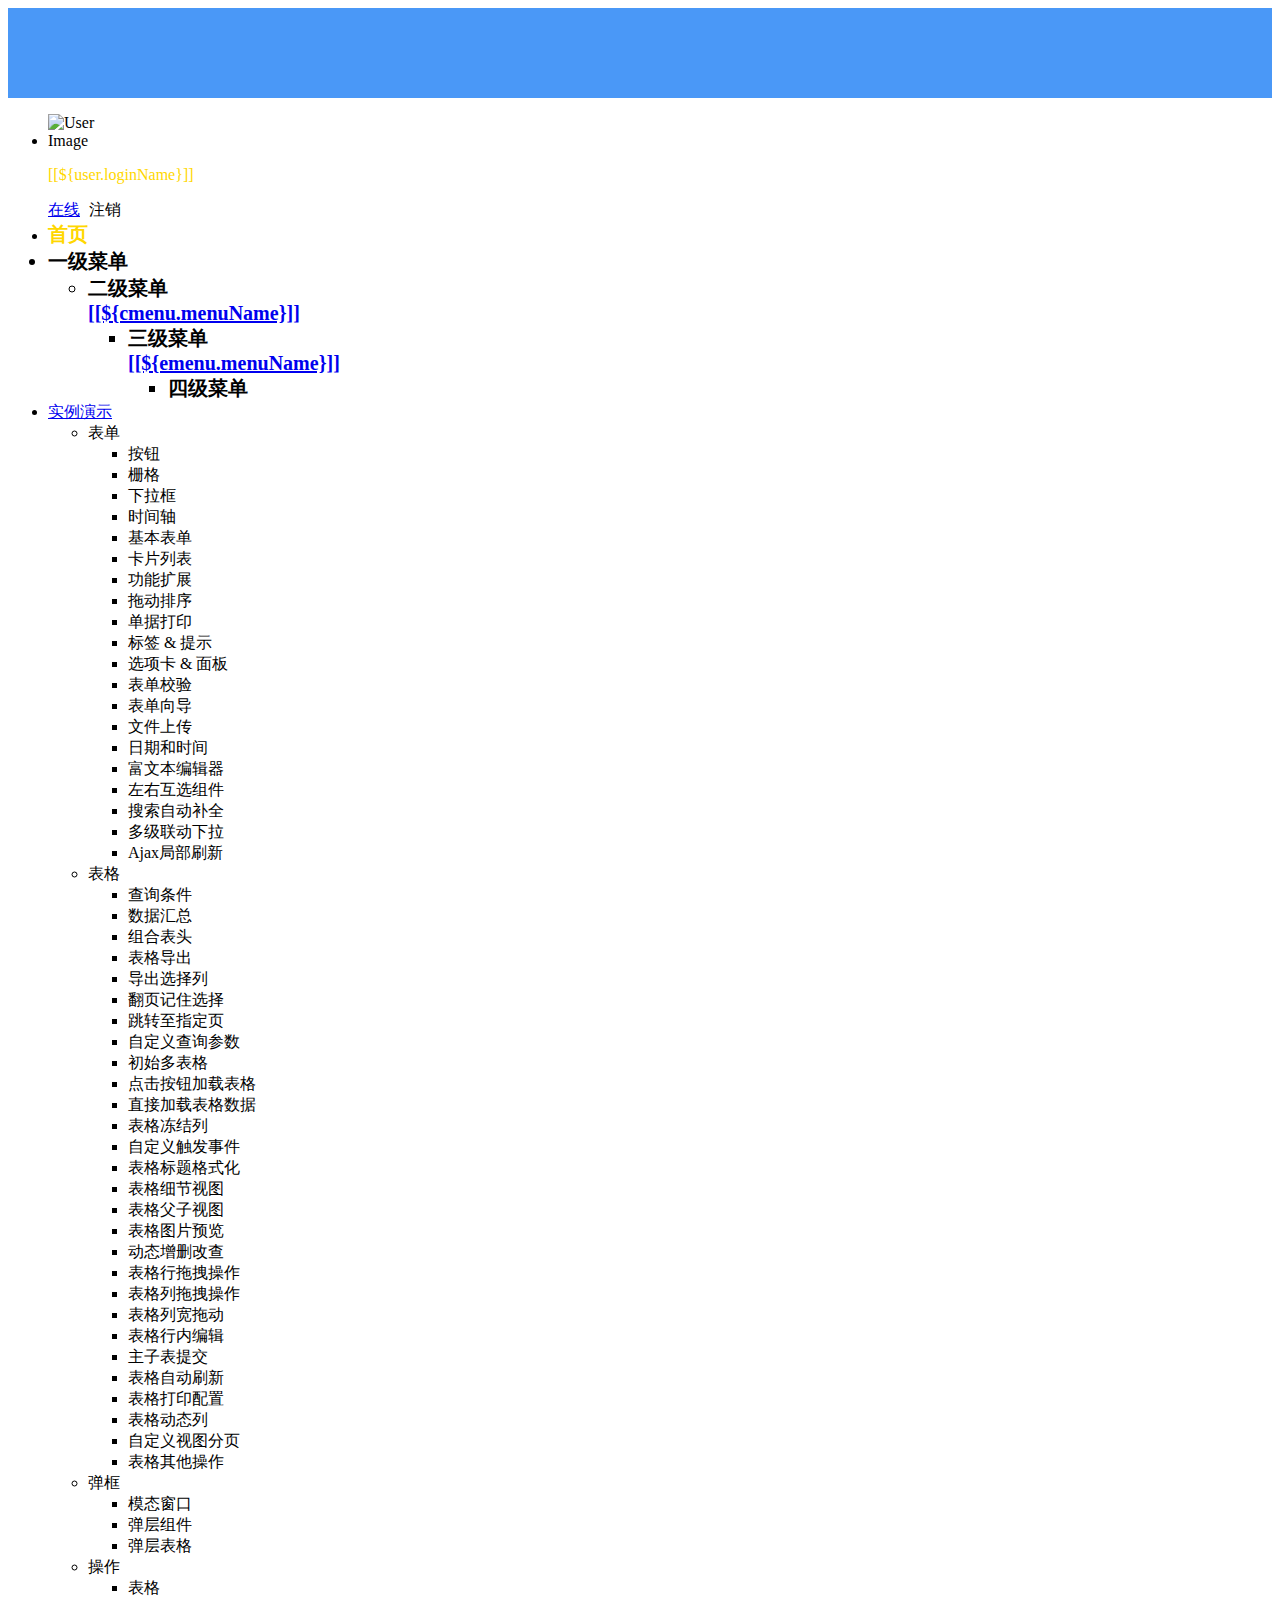
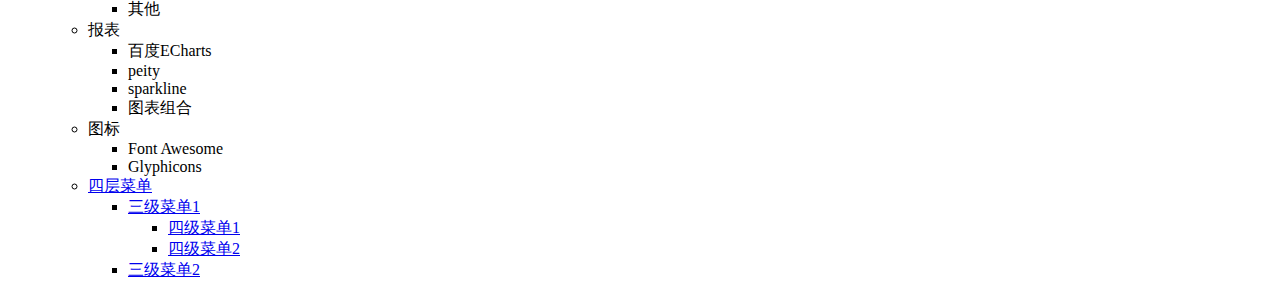
==== ruoyi-admin/src/main/resources/templates/index.html @ 4dd1c165 "改侧边栏样式" ====
<!DOCTYPE html>
<html lang="zh" xmlns:th="http://www.thymeleaf.org">
<head>
    <meta charset="utf-8">
    <meta name="viewport" content="width=device-width, initial-scale=1.0">
    <meta name="renderer" content="webkit">
    <title>海淀区管线综合管理平台首页</title>
    <!-- 避免IE使用兼容模式 -->
    <meta http-equiv="X-UA-Compatible" content="IE=edge">
    <link th:href="@{favicon.ico}" rel="shortcut icon"/>
    <link th:href="@{/css/bootstrap.min.css}" rel="stylesheet"/>
    <link th:href="@{/css/jquery.contextMenu.min.css}" rel="stylesheet"/>
    <link th:href="@{/css/font-awesome.min.css}" rel="stylesheet"/>
    <link th:href="@{/css/animate.min.css}" rel="stylesheet"/>
    <link th:href="@{/css/style.min.css}" rel="stylesheet"/>
    <link th:href="@{/css/skins.css}" rel="stylesheet"/>
    <link th:href="@{/ruoyi/css/ry-ui.css?v=4.7.0}" rel="stylesheet"/>
    <style>
        body.fixed-sidebar .navbar-static-side, body.canvas-menu .navbar-static-side {
            width: 280px;
        }

        .navbar, .skin-blue .navbar {
            background-color: #4A98F7;
        }

        .theme-dark .user-panel {
            background-color: #4A98F7;
        }

        .theme-dark .navbar-static-side {
            background-color: #4A98F7;
        }

        .menuItem > i{
            font-size: 18px;
            color: #f0f0f0;
        }

        .sidebar-collapse .user-panel .image > img {
            width: 80px;
            max-width: 80px;
            height: 80px;
        }

        .sidebar-collapse .user-panel > .info {
            left: 117px;
            top: 30px;
        }

        .theme-dark .nav:not(.navbar-toolbar) > li.active {
            background: #4A98F7;
        }

        .theme-dark .navbar-default .nav > li > a:hover, .theme-dark .navbar-default .nav > li > a:focus {
            background: #ffd700;
        }

        .text-success {
            color: #32d732;
        }
        #page-wrapper{
            margin-left:275px!important;
            width: 86%!important;
        }
    </style>
</head>
<body class="fixed-sidebar full-height-layout gray-bg" th:classappend="${isMobile} ? 'canvas-menu'"
      style="overflow: hidden">
<div id="wrapper">
    <div class="row border-bottom" style="border-bottom : 0px solid #e7eaec!important">
        <nav class="navbar navbar-static-top" role="navigation" style="margin-bottom: 0; height: 90px">
            <div class="navbar-header">
                <img th:src="@{/img/gxzhglxt.png}" style="margin: 26px 0px 26px 18px">
                <!--				<p class="text-primary">管线综合管理系统</p>-->
                <!--				<a class="navbar-minimalize minimalize-styl-2" style="color:#FFF;" href="#" title="收起菜单">-->
                <!--					<i class="fa fa-bars"></i>-->
                <!--				</a>-->
            </div>
            <ul class="nav navbar-top-links navbar-right welcome-message" style="display: none">
                <!--                    <li><a data-toggle="tooltip" data-trigger="hover" data-placement="bottom" title="开发文档" href="http://doc.ruoyi.vip/ruoyi" target="_blank"><i class="fa fa-question-circle"></i> 文档</a></li>-->
                <li><a data-toggle="tooltip" data-trigger="hover" data-placement="bottom" title="锁定屏幕" href="#"
                       id="lockScreen"><i class="fa fa-lock"></i> 锁屏</a></li>
                <li><a data-toggle="tooltip" data-trigger="hover" data-placement="bottom" title="全屏显示" href="#"
                       id="fullScreen"><i class="fa fa-arrows-alt"></i> 全屏</a></li>
                <li class="dropdown user-menu">
                    <a href="javascript:void(0)" class="dropdown-toggle" data-hover="dropdown">
                        <img th:src="(${#strings.isEmpty(user.avatar)}) ? @{/img/profile.jpg} : @{${user.avatar}}"
                             th:onerror="this.src='img/profile.jpg'" class="user-image">
                        <span class="hidden-xs">[[${#strings.defaultString(user.userName, '-')}]]</span>
                    </a>
                    <ul class="dropdown-menu">
                        <li class="mt5">
                            <a th:href="@{/system/user/profile}" class="menuItem noactive">
                                <i class="fa fa-user"></i> 个人中心</a>
                        </li>
                        <li>
                            <a onclick="resetPwd()">
                                <i class="fa fa-key"></i> 修改密码</a>
                        </li>
                        <li>
                            <a onclick="switchSkin()">
                                <i class="fa fa-dashboard"></i> 切换主题</a>
                        </li>
                        <li>
                            <a onclick="toggleMenu()">
                                <i class="fa fa-toggle-off"></i> 横向菜单</a>
                        </li>
                        <li class="divider"></li>
                        <li>
                            <a th:href="@{logout}">
                                <i class="fa fa-sign-out"></i> 退出登录</a>
                        </li>
                    </ul>
                </li>
            </ul>
        </nav>
    </div>
    <!--左侧导航开始-->
    <nav class="navbar-default navbar-static-side" role="navigation">
        <div class="nav-close">
            <i class="fa fa-times-circle"></i>
        </div>
        <!--        <a th:href="@{/index}">-->
        <!--            <li class="logo hidden-xs">-->
        <!--                <span class="logo-lg">管线综合管理系统</span>-->
        <!--            </li>-->
        <!--         </a>-->
        <div class="sidebar-collapse">
            <ul class="nav" id="side-menu">
                <li>
                    <div class="user-panel">
                        <a class="menuItem noactive" title="个人中心" th:href="@{/system/user/profile}">
                            <div class="hide" th:text="个人中心"></div>
                            <div class="pull-left image">
                                <img th:src="(${#strings.isEmpty(user.avatar)}) ? @{/img/profile.jpg} : @{${user.avatar}}"
                                     th:onerror="this.src='img/profile.jpg'" class="img-circle" alt="User Image">
                            </div>
                        </a>
                        <div class="pull-left info" style="font-size: 16px">
                            <p style="color: #ffd700">[[${user.loginName}]]</p>
                            <a href="#"><i class="fa fa-circle text-success"></i> 在线</a>
                            <a th:href="@{logout}" style="padding-left:5px;"><i class="fa fa-sign-out text-danger"></i>
                                注销</a>
                        </div>
                    </div>
                </li>
                <li>
                    <a class="menuItem" th:href="@{/hdsw}"><i class="fa fa-home"></i> <span class="nav-label"
                                                                                            style="font: bold 20px  'Microsoft YaHei';color: #ffd700">首页</span>
                    </a>
                </li>
                <li th:each="menu : ${menus}" style="font: bold 20px  'Microsoft YaHei';">
                    <a th:class="@{${!#strings.isEmpty(menu.url) && menu.url != '#'} ? ${menu.target}}"
                       th:href="@{${#strings.isEmpty(menu.url)} ? |#| : ${menu.url}}"
                       th:data-refresh="${menu.isRefresh == '0'}">
                        <i class="fa fa-bar-chart-o" th:class="${menu.icon}"></i>
                        <span class="nav-label" th:text="${menu.menuName}">一级菜单</span>
                        <span th:class="${#strings.isEmpty(menu.url) || menu.url == '#'} ? |fa arrow|"></span>
                    </a>
                    <ul class="nav nav-second-level collapse">
                        <li th:each="cmenu : ${menu.children}">
                            <a th:if="${#lists.isEmpty(cmenu.children)}"
                               th:class="${#strings.isEmpty(cmenu.target)} ? |menuItem| : ${cmenu.target}"
                               th:utext="${cmenu.menuName}" th:href="@{${cmenu.url}}"
                               th:data-refresh="${cmenu.isRefresh == '0'}">二级菜单</a>
                            <a th:if="${not #lists.isEmpty(cmenu.children)}" href="#">[[${cmenu.menuName}]]<span
                                    class="fa arrow"></span></a>
                            <ul th:if="${not #lists.isEmpty(cmenu.children)}" class="nav nav-third-level">
                                <li th:each="emenu : ${cmenu.children}">
                                    <a th:if="${#lists.isEmpty(emenu.children)}"
                                       th:class="${#strings.isEmpty(emenu.target)} ? |menuItem| : ${emenu.target}"
                                       th:text="${emenu.menuName}" th:href="@{${emenu.url}}"
                                       th:data-refresh="${emenu.isRefresh == '0'}">三级菜单</a>
                                    <a th:if="${not #lists.isEmpty(emenu.children)}" href="#">[[${emenu.menuName}]]<span
                                            class="fa arrow"></span></a>
                                    <ul th:if="${not #lists.isEmpty(emenu.children)}" class="nav nav-four-level">
                                        <li th:each="fmenu : ${emenu.children}"><a
                                                th:if="${#lists.isEmpty(fmenu.children)}"
                                                th:class="${#strings.isEmpty(fmenu.target)} ? |menuItem| : ${fmenu.target}"
                                                th:text="${fmenu.menuName}" th:href="@{${fmenu.url}}"
                                                th:data-refresh="${fmenu.isRefresh == '0'}">四级菜单</a></li>
                                    </ul>
                                </li>
                            </ul>
                        </li>
                    </ul>
                </li>
                <li th:if="${demoEnabled}">
                    <a href="#"><i class="fa fa-desktop"></i><span class="nav-label">实例演示</span><span
                            class="fa arrow"></span></a>
                    <ul class="nav nav-second-level collapse">
                        <li><a>表单<span class="fa arrow"></span></a>
                            <ul class="nav nav-third-level">
                                <li><a class="menuItem" th:href="@{/demo/form/button}">按钮</a></li>
                                <li><a class="menuItem" th:href="@{/demo/form/grid}">栅格</a></li>
                                <li><a class="menuItem" th:href="@{/demo/form/select}">下拉框</a></li>
                                <li><a class="menuItem" th:href="@{/demo/form/timeline}">时间轴</a></li>
                                <li><a class="menuItem" th:href="@{/demo/form/basic}">基本表单</a></li>
                                <li><a class="menuItem" th:href="@{/demo/form/cards}">卡片列表</a></li>
                                <li><a class="menuItem" th:href="@{/demo/form/jasny}">功能扩展</a></li>
                                <li><a class="menuItem" th:href="@{/demo/form/sortable}">拖动排序</a></li>
                                <li><a class="menuItem" th:href="@{/demo/form/invoice}">单据打印</a></li>
                                <li><a class="menuItem" th:href="@{/demo/form/labels_tips}">标签 & 提示</a></li>
                                <li><a class="menuItem" th:href="@{/demo/form/tabs_panels}">选项卡 & 面板</a></li>
                                <li><a class="menuItem" th:href="@{/demo/form/validate}">表单校验</a></li>
                                <li><a class="menuItem" th:href="@{/demo/form/wizard}">表单向导</a></li>
                                <li><a class="menuItem" th:href="@{/demo/form/upload}">文件上传</a></li>
                                <li><a class="menuItem" th:href="@{/demo/form/datetime}">日期和时间</a></li>
                                <li><a class="menuItem" th:href="@{/demo/form/summernote}">富文本编辑器</a></li>
                                <li><a class="menuItem" th:href="@{/demo/form/duallistbox}">左右互选组件</a></li>
                                <li><a class="menuItem" th:href="@{/demo/form/autocomplete}">搜索自动补全</a></li>
                                <li><a class="menuItem" th:href="@{/demo/form/cxselect}">多级联动下拉</a></li>
                                <li><a class="menuItem" th:href="@{/demo/form/localrefresh}">Ajax局部刷新</a></li>
                            </ul>
                        </li>
                        <li><a>表格<span class="fa arrow"></span></a>
                            <ul class="nav nav-third-level">
                                <li><a class="menuItem" th:href="@{/demo/table/search}">查询条件</a></li>
                                <li><a class="menuItem" th:href="@{/demo/table/footer}">数据汇总</a></li>
                                <li><a class="menuItem" th:href="@{/demo/table/groupHeader}">组合表头</a></li>
                                <li><a class="menuItem" th:href="@{/demo/table/export}">表格导出</a></li>
                                <li><a class="menuItem" th:href="@{/demo/table/exportSelected}">导出选择列</a></li>
                                <li><a class="menuItem" th:href="@{/demo/table/remember}">翻页记住选择</a></li>
                                <li><a class="menuItem" th:href="@{/demo/table/pageGo}">跳转至指定页</a></li>
                                <li><a class="menuItem" th:href="@{/demo/table/params}">自定义查询参数</a></li>
                                <li><a class="menuItem" th:href="@{/demo/table/multi}">初始多表格</a></li>
                                <li><a class="menuItem" th:href="@{/demo/table/button}">点击按钮加载表格</a></li>
                                <li><a class="menuItem" th:href="@{/demo/table/data}">直接加载表格数据</a></li>
                                <li><a class="menuItem" th:href="@{/demo/table/fixedColumns}">表格冻结列</a></li>
                                <li><a class="menuItem" th:href="@{/demo/table/event}">自定义触发事件</a></li>
                                <li><a class="menuItem" th:href="@{/demo/table/headerStyle}">表格标题格式化</a></li>
                                <li><a class="menuItem" th:href="@{/demo/table/detail}">表格细节视图</a></li>
                                <li><a class="menuItem" th:href="@{/demo/table/child}">表格父子视图</a></li>
                                <li><a class="menuItem" th:href="@{/demo/table/image}">表格图片预览</a></li>
                                <li><a class="menuItem" th:href="@{/demo/table/curd}">动态增删改查</a></li>
                                <li><a class="menuItem" th:href="@{/demo/table/reorderRows}">表格行拖拽操作</a></li>
                                <li><a class="menuItem" th:href="@{/demo/table/reorderColumns}">表格列拖拽操作</a></li>
                                <li><a class="menuItem" th:href="@{/demo/table/resizable}">表格列宽拖动</a></li>
                                <li><a class="menuItem" th:href="@{/demo/table/editable}">表格行内编辑</a></li>
                                <li><a class="menuItem" th:href="@{/demo/table/subdata}">主子表提交</a></li>
                                <li><a class="menuItem" th:href="@{/demo/table/refresh}">表格自动刷新</a></li>
                                <li><a class="menuItem" th:href="@{/demo/table/print}">表格打印配置</a></li>
                                <li><a class="menuItem" th:href="@{/demo/table/dynamicColumns}">表格动态列</a></li>
                                <li><a class="menuItem" th:href="@{/demo/table/customView}">自定义视图分页</a></li>
                                <li><a class="menuItem" th:href="@{/demo/table/other}">表格其他操作</a></li>
                            </ul>
                        </li>
                        <li><a>弹框<span class="fa arrow"></span></a>
                            <ul class="nav nav-third-level">
                                <li><a class="menuItem" th:href="@{/demo/modal/dialog}">模态窗口</a></li>
                                <li><a class="menuItem" th:href="@{/demo/modal/layer}">弹层组件</a></li>
                                <li><a class="menuItem" th:href="@{/demo/modal/table}">弹层表格</a></li>
                            </ul>
                        </li>
                        <li><a>操作<span class="fa arrow"></span></a>
                            <ul class="nav nav-third-level">
                                <li><a class="menuItem" th:href="@{/demo/operate/table}">表格</a></li>
                                <li><a class="menuItem" th:href="@{/demo/operate/other}">其他</a></li>
                            </ul>
                        </li>
                        <li><a>报表<span class="fa arrow"></span></a>
                            <ul class="nav nav-third-level">
                                <li><a class="menuItem" th:href="@{/demo/report/echarts}">百度ECharts</a></li>
                                <li><a class="menuItem" th:href="@{/demo/report/peity}">peity</a></li>
                                <li><a class="menuItem" th:href="@{/demo/report/sparkline}">sparkline</a></li>
                                <li><a class="menuItem" th:href="@{/demo/report/metrics}">图表组合</a></li>
                            </ul>
                        </li>
                        <li><a>图标<span class="fa arrow"></span></a>
                            <ul class="nav nav-third-level">
                                <li><a class="menuItem" th:href="@{/demo/icon/fontawesome}">Font Awesome</a></li>
                                <li><a class="menuItem" th:href="@{/demo/icon/glyphicons}">Glyphicons</a></li>
                            </ul>
                        </li>
                        <li>
                            <a href="#"><i class="fa fa-sitemap"></i>四层菜单<span class="fa arrow"></span></a>
                            <ul class="nav nav-third-level collapse">
                                <li>
                                    <a href="#" id="damian">三级菜单1<span class="fa arrow"></span></a>
                                    <ul class="nav nav-third-level">
                                        <li>
                                            <a href="#">四级菜单1</a>
                                        </li>
                                        <li>
                                            <a href="#">四级菜单2</a>
                                        </li>
                                    </ul>
                                </li>
                                <li><a href="#">三级菜单2</a></li>
                            </ul>
                        </li>
                    </ul>
                </li>
            </ul>
        </div>
    </nav>
    <!--左侧导航结束-->

    <!--右侧部分开始-->
    <div id="page-wrapper" class="gray-bg dashbard-1" style="position:fixed">
        <!--        <div class="row border-bottom">-->
        <!--            <nav class="navbar navbar-static-top" role="navigation" style="margin-bottom: 0">-->
        <!--                <div class="navbar-header">-->
        <!--                    <a class="navbar-minimalize minimalize-styl-2" style="color:#FFF;" href="#" title="收起菜单">-->
        <!--                    	<i class="fa fa-bars"></i>-->
        <!--                    </a>-->
        <!--                </div>-->
        <!--                <ul class="nav navbar-top-links navbar-right welcome-message">-->
        <!--&lt;!&ndash;                    <li><a data-toggle="tooltip" data-trigger="hover" data-placement="bottom" title="开发文档" href="http://doc.ruoyi.vip/ruoyi" target="_blank"><i class="fa fa-question-circle"></i> 文档</a></li>&ndash;&gt;-->
        <!--                    <li><a data-toggle="tooltip" data-trigger="hover" data-placement="bottom" title="锁定屏幕" href="#" id="lockScreen"><i class="fa fa-lock"></i> 锁屏</a></li>-->
        <!--	                <li><a data-toggle="tooltip" data-trigger="hover" data-placement="bottom" title="全屏显示" href="#" id="fullScreen"><i class="fa fa-arrows-alt"></i> 全屏</a></li>-->
        <!--                    <li class="dropdown user-menu">-->
        <!--						<a href="javascript:void(0)" class="dropdown-toggle" data-hover="dropdown">-->
        <!--							<img th:src="(${#strings.isEmpty(user.avatar)}) ? @{/img/profile.jpg} : @{${user.avatar}}" th:onerror="this.src='img/profile.jpg'" class="user-image">-->
        <!--							<span class="hidden-xs">[[${#strings.defaultString(user.userName, '-')}]]</span>-->
        <!--						</a>-->
        <!--						<ul class="dropdown-menu">-->
        <!--							<li class="mt5">-->
        <!--								<a th:href="@{/system/user/profile}" class="menuItem noactive">-->
        <!--								<i class="fa fa-user"></i> 个人中心</a>-->
        <!--							</li>-->
        <!--							<li>-->
        <!--								<a onclick="resetPwd()">-->
        <!--								<i class="fa fa-key"></i> 修改密码</a>-->
        <!--							</li>-->
        <!--							<li>-->
        <!--								<a onclick="switchSkin()">-->
        <!--								<i class="fa fa-dashboard"></i> 切换主题</a>-->
        <!--							</li>-->
        <!--							<li>-->
        <!--								<a onclick="toggleMenu()">-->
        <!--								<i class="fa fa-toggle-off"></i> 横向菜单</a>-->
        <!--							</li>-->
        <!--							<li class="divider"></li>-->
        <!--							<li>-->
        <!--								<a th:href="@{logout}">-->
        <!--								<i class="fa fa-sign-out"></i> 退出登录</a>-->
        <!--							</li>-->
        <!--						</ul>-->
        <!--					</li>-->
        <!--                </ul>-->
        <!--            </nav>-->
        <!--        </div>-->
        <div class="row content-tabs hide" th:classappend="${#bools.isFalse(tagsView)} ? |hide|">
            <button class="roll-nav roll-left tabLeft">
                <i class="fa fa-backward"></i>
            </button>
            <nav class="page-tabs menuTabs">
                <div class="page-tabs-content">
                    <a href="javascript:;" class="active menuTab" th:data-id="@{/hdsw}">首页</a>
                </div>
            </nav>
            <button class="roll-nav roll-right tabRight">
                <i class="fa fa-forward"></i>
            </button>
            <a href="javascript:void(0);" class="roll-nav roll-right tabReload"><i class="fa fa-refresh"></i> 刷新</a>
        </div>

        <a id="ax_close_max" class="ax_close_max" href="#" title="关闭全屏"> <i class="fa fa-times-circle-o"></i> </a>

        <div class="row mainContent" id="content-main" th:classappend="${mainClass}">
            <!--            <iframe class="RuoYi_iframe" name="iframe0" width="100%" height="100%" th:data-id="@{/system/main}"-->
            <!--                th:src="@{/system/main}" frameborder="0" seamless></iframe>-->
            <iframe class="RuoYi_iframe" name="iframe0" width="100%" height="100%" th:data-id="@{/hdsw}"
                    th:src="@{/hdsw}" frameborder="0" seamless></iframe>
        </div>
    </div>
    <!--右侧部分结束-->
</div>
<!-- 全局js -->
<script th:src="@{/js/jquery.min.js}"></script>
<script th:src="@{/js/bootstrap.min.js}"></script>
<script th:src="@{/js/plugins/metisMenu/jquery.metisMenu.js}"></script>
<script th:src="@{/js/plugins/slimscroll/jquery.slimscroll.min.js}"></script>
<script th:src="@{/js/jquery.contextMenu.min.js}"></script>
<script th:src="@{/ajax/libs/blockUI/jquery.blockUI.js}"></script>
<script th:src="@{/ajax/libs/layer/layer.min.js}"></script>
<script th:src="@{/ruoyi/js/ry-ui.js?v=4.7.0}"></script>
<script th:src="@{/ruoyi/js/common.js?v=4.7.0}"></script>
<script th:src="@{/ruoyi/index.js?v=20201208}"></script>
<script th:src="@{/ajax/libs/fullscreen/jquery.fullscreen.js}"></script>
<script th:inline="javascript">
    window.history.forward(1);
    var ctx = [[@{/}]];
    var lockscreen = [[${session.lockscreen}]];
    if (lockscreen) {
        window.top.location = ctx + "lockscreen";
    }
    // 皮肤缓存
    var skin = storage.get("skin");
    // history（表示去掉地址的#）否则地址以"#"形式展示
    var mode = "history";
    // 历史访问路径缓存
    var historyPath = storage.get("historyPath");
    // 是否页签与菜单联动
    var isLinkage = true;

    // 本地主题优先，未设置取系统配置
    if ($.common.isNotEmpty(skin)) {
        $("body").addClass(skin.split('|')[0]);
        $("body").addClass(skin.split('|')[1]);
    } else {
        $("body").addClass([[${sideTheme}]]);
        $("body").addClass([[${skinName}]]);
    }

    /* 用户管理-重置密码 */
    function resetPwd() {
        var url = ctx + 'system/user/profile/resetPwd';
        $.modal.open("重置密码", url, '770', '380');
    }

    /* 切换主题 */
    function switchSkin() {
        layer.open({
            type: 2,
            shadeClose: true,
            title: "切换主题",
            area: ["530px", "500px"],
            content: [ctx + "system/switchSkin", 'no']
        })
    }

    /* 切换菜单 */
    function toggleMenu() {
        $.modal.confirm("确认要切换成横向菜单吗？", function () {
            $.get(ctx + 'system/menuStyle/topnav', function (result) {
                window.location.reload();
            });
        })
    }

    /** 刷新时访问路径页签 */
    function applyPath(url) {
        $('a[href$="' + decodeURI(url) + '"]').click();
        if (!$('a[href$="' + url + '"]').hasClass("noactive")) {
            $('a[href$="' + url + '"]').parent("li").addClass("selected").parents("li").addClass("active").end().parents("ul").addClass("in");
        }
    }

    $(function () {
        var lockPath = storage.get('lockPath');
        if ($.common.equals("history", mode) && window.performance.navigation.type == 1) {
            var url = storage.get('publicPath');
            if ($.common.isNotEmpty(url)) {
                applyPath(url);
            }
        } else if ($.common.isNotEmpty(lockPath)) {
            applyPath(lockPath);
            storage.remove('lockPath');
        } else {
            var hash = location.hash;
            if ($.common.isNotEmpty(hash)) {
                var url = hash.substring(1, hash.length);
                applyPath(url);
            } else {
                if ($.common.equals("history", mode)) {
                    storage.set('publicPath', "");
                }
            }
        }

        /* 初始密码提示 */
        if ([[${isDefaultModifyPwd}]]) {
            layer.confirm("您的密码还是初始密码，请修改密码！", {
                icon: 0,
                title: "安全提示",
                btn: ['确认', '取消'],
                offset: ['30%']
            }, function (index) {
                resetPwd();
                layer.close(index);
            });
        }

        /* 过期密码提示 */
        if ([[${isPasswordExpired}]]) {
            layer.confirm("您的密码已过期，请尽快修改密码！", {
                icon: 0,
                title: "安全提示",
                btn: ['确认', '取消'],
                offset: ['30%']
            }, function (index) {
                resetPwd();
                layer.close(index);
            });
        }
        $("[data-toggle='tooltip']").tooltip();
    });
</script>
</body>
</html>
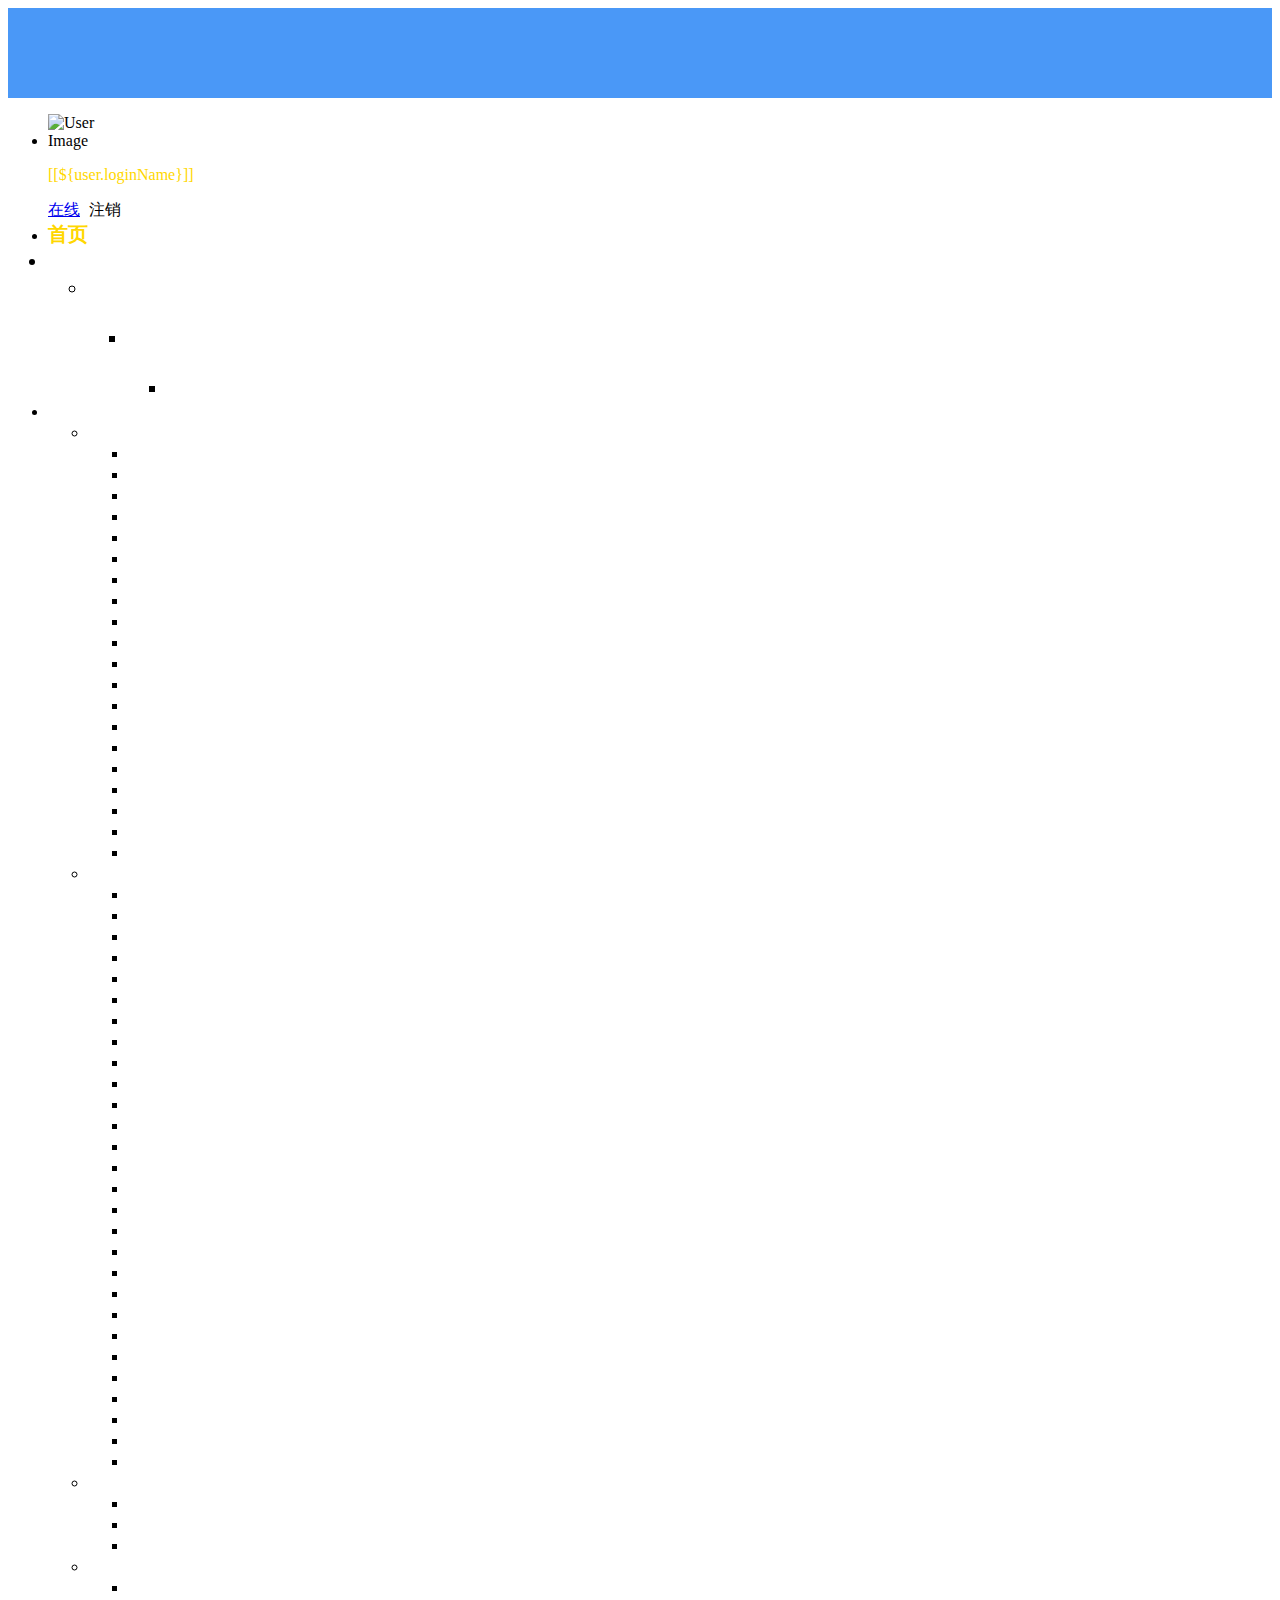
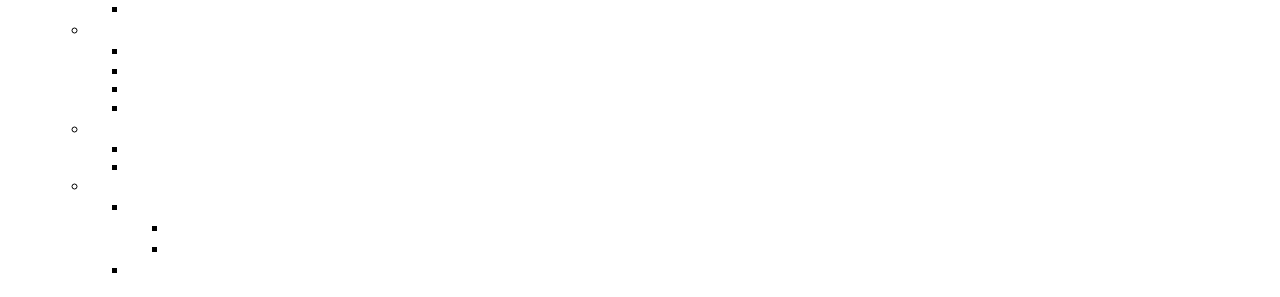
==== commit a39203d3: "首页左侧菜单栏选中变色" ====
--- a/ruoyi-admin/src/main/resources/templates/index.html
+++ b/ruoyi-admin/src/main/resources/templates/index.html
@@ -47,21 +47,41 @@
             left: 117px;
             top: 30px;
         }
+        /*.sidebar-collapse .side-menu li{*/
+        /*    color: #4A98F7;*/
+        /*    background: #f0f0f0;*/
+        /*}*/
 
         .theme-dark .nav:not(.navbar-toolbar) > li.active {
             background: #4A98F7;
         }
 
         .theme-dark .navbar-default .nav > li > a:hover, .theme-dark .navbar-default .nav > li > a:focus {
-            background: #ffd700;
+            background: #f4f4f4;
+            color: #4A98F7;
         }
 
         .text-success {
             color: #32d732;
         }
         #page-wrapper{
-            margin-left:275px!important;
-            width: 86%!important;
+            margin-left:280px!important;
+            width: 88%!important;
+        }
+        .selected {
+            background: #fff;
+        }
+        .selected a {
+            color: #4A98F7;
+        }
+        .nav>li>a {
+            color: #fff;
+        }
+        .skin-blue .navbar-default .nav>li.selected>a, .skin-blue .navbar-default .nav>li.selected>a:focus {
+            background-color: #FFF;
+            color: #4A98F7;
+            /*border: 5px solid #4A98F7;*/
+            /*border-radius: 10px;*/
         }
     </style>
 </head>
@@ -146,8 +166,9 @@
                     </div>
                 </li>
                 <li>
-                    <a class="menuItem" th:href="@{/hdsw}"><i class="fa fa-home"></i> <span class="nav-label"
-                                                                                            style="font: bold 20px  'Microsoft YaHei';color: #ffd700">首页</span>
+                    <a class="menuItem" th:href="@{/hdsw}">
+                        <i class="fa fa-home"></i>
+                        <span class="nav-label" style="font: bold 20px  'Microsoft YaHei';color: #ffd700">首页</span>
                     </a>
                 </li>
                 <li th:each="menu : ${menus}" style="font: bold 20px  'Microsoft YaHei';">
@@ -176,10 +197,10 @@
                                             class="fa arrow"></span></a>
                                     <ul th:if="${not #lists.isEmpty(emenu.children)}" class="nav nav-four-level">
                                         <li th:each="fmenu : ${emenu.children}"><a
-                                                th:if="${#lists.isEmpty(fmenu.children)}"
-                                                th:class="${#strings.isEmpty(fmenu.target)} ? |menuItem| : ${fmenu.target}"
-                                                th:text="${fmenu.menuName}" th:href="@{${fmenu.url}}"
-                                                th:data-refresh="${fmenu.isRefresh == '0'}">四级菜单</a></li>
+                                            th:if="${#lists.isEmpty(fmenu.children)}"
+                                            th:class="${#strings.isEmpty(fmenu.target)} ? |menuItem| : ${fmenu.target}"
+                                            th:text="${fmenu.menuName}" th:href="@{${fmenu.url}}"
+                                            th:data-refresh="${fmenu.isRefresh == '0'}">四级菜单</a></li>
                                     </ul>
                                 </li>
                             </ul>
@@ -381,6 +402,12 @@
 <script th:src="@{/ruoyi/index.js?v=20201208}"></script>
 <script th:src="@{/ajax/libs/fullscreen/jquery.fullscreen.js}"></script>
 <script th:inline="javascript">
+
+<!--    左侧菜单栏选中变色-->
+    $('#side-menu li').click(function () {
+        $(this).style('background', '#b5b5b5')
+    })
+
     window.history.forward(1);
     var ctx = [[@{/}]];
     var lockscreen = [[${session.lockscreen}]];
